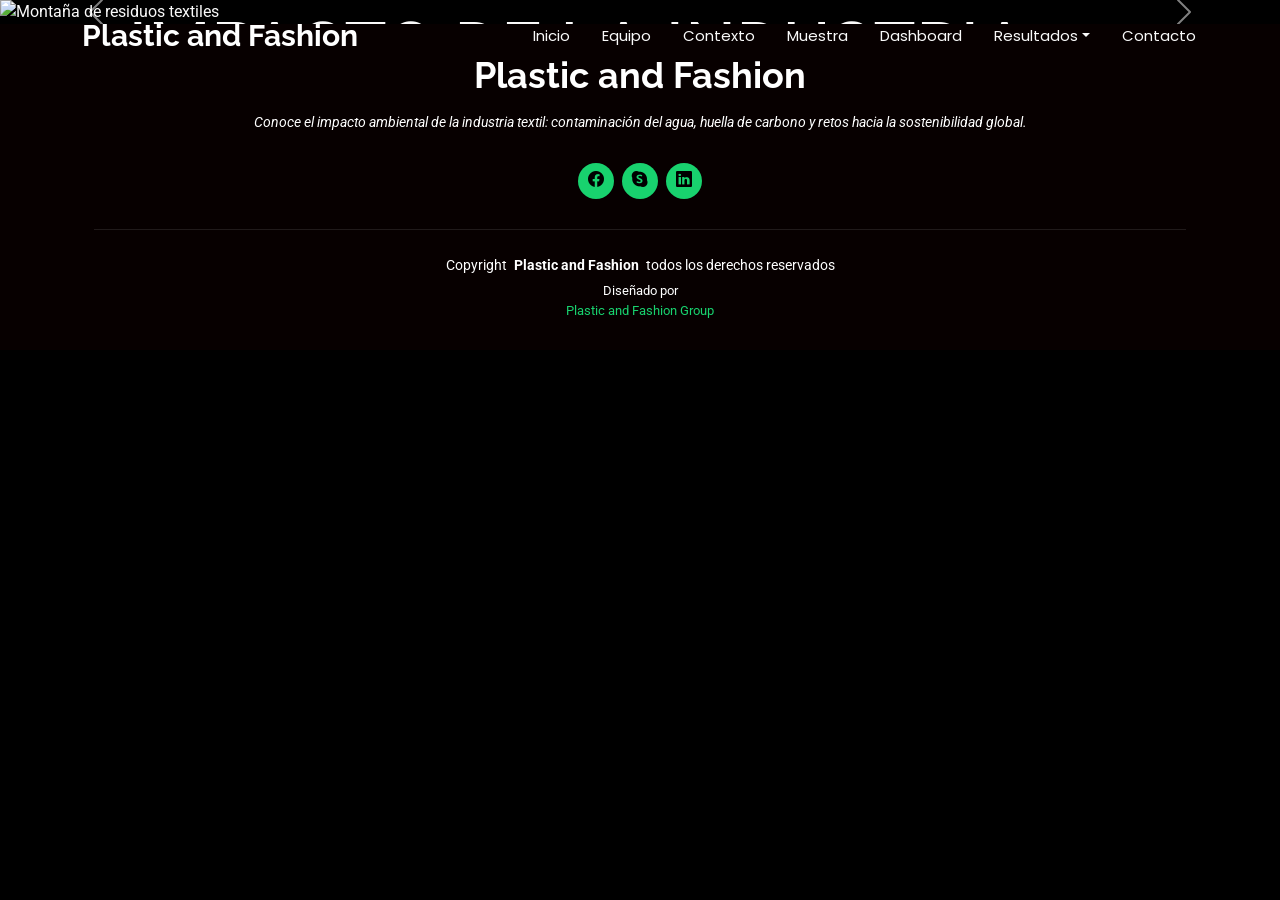
==== index.html @ 72067ec5 "Plastic-and-fashion-project Plastic-and-fashion-project" ====
<!DOCTYPE html>
<html lang="Es">

<head>
  <meta charset="utf-8">
  <meta content="width=device-width, initial-scale=1.0" name="viewport">
  <title>Inicio - Plastic and Fashion</title>
  <meta name="description" content="Descubre cómo la moda contamina y qué estrategias sostenibles pueden transformar la industria textil hacia un futuro responsable.">
  <meta name="keywords" content="Plastico, fashion, ropa, sustentable, sostenible, medio ambiente, contaminacion, reciclaje">

  <!-- Favicons -->
  <link href="assets/img/favicon.png" rel="icon">
  <link href="assets/img/apple-touch-icon.png" rel="apple-touch-icon">

  <!-- Fonts -->
  <link href="https://fonts.googleapis.com" rel="preconnect">
  <link href="https://fonts.gstatic.com" rel="preconnect" crossorigin>
  <link href="https://fonts.googleapis.com/css2?family=Roboto:ital,wght@0,100;0,300;0,400;0,500;0,700;0,900;1,100;1,300;1,400;1,500;1,700;1,900&family=Poppins:ital,wght@0,100;0,200;0,300;0,400;0,500;0,600;0,700;0,800;0,900;1,100;1,200;1,300;1,400;1,500;1,600;1,700;1,800;1,900&family=Raleway:ital,wght@0,100;0,200;0,300;0,400;0,500;0,600;0,700;0,800;0,900;1,100;1,200;1,300;1,400;1,500;1,600;1,700;1,800;1,900&display=swap" rel="stylesheet">
  <!-- Vendor CSS Files -->
  <link rel="stylesheet" href="	https://cdn.jsdelivr.net/npm/bootstrap@5.3.8/dist/css/bootstrap.min.css">
  <link href="assets/vendor/bootstrap/css/bootstrap.min.css" rel="stylesheet">
  <link href="assets/vendor/bootstrap-icons/bootstrap-icons.css" rel="stylesheet">
  <link href="assets/vendor/aos/aos.css" rel="stylesheet">
  <link href="assets/vendor/swiper/swiper-bundle.min.css" rel="stylesheet">
  <link href="assets/vendor/glightbox/css/glightbox.min.css" rel="stylesheet">

  <!-- Main CSS File -->
  <link href="assets/css/main.css" rel="stylesheet">

</head>

<body class="index-page">
<style>
img{
    transition: transform 0.4s ease, box-shadow 0.4s ease;
}
img:hover {
      transform: scale(1.1); /* agranda un poco */
      box-shadow: 0 10px 20px rgba(0, 195, 94, 0.4);
    }
.hero h1 {
  font-size: 78px;      /* fijo mientras haya espacio */
  line-height: 1.1;
  word-wrap: break-word; /* permite cortes de palabra si es necesario */
  max-width: 22ch;       /* controla el ancho de línea */
}

/* Cuando la pantalla ya no aguante 78px sin desbordarse */
.textobien p {
  font-size: 78px;        /* tamaño fijo */
  max-width: 50%;        /* nunca más ancho que el contenedor */
  word-wrap: break-word;  /* permite cortar palabras largas */
  white-space: normal;    /* permite saltar a la siguiente línea */
  line-height: 1.2;       /* evita que el texto se aplaste */
}


</style>
  <header id="header" class="header d-flex align-items-center fixed-top superpuesto">

    <div class="container-fluid container-xl position-relative d-flex align-items-center justify-content-between">
      <a href="index.html" class="logo d-flex align-items-center">
        <!-- Uncomment the line below if you also wish to use an image logo -->
        <!-- <img src="assets/img/logo.webp" alt=""> -->
        <h1 class="sitename">Plastic and Fashion</h1>
      </a>

      <nav id="navmenu" class="navmenu">
        <ul>
          <li><a href="index.html">Inicio</a></li>
          <li><a href="about.html">Equipo</a></li>
          <li><a href="resume.html">Contexto</a></li>
          <li><a href="Muestras.html">Muestra</a></li>
          <li><a href="portfolio.html">Dashboard</a></li>
          <li><div class="dropdown custom-dropdown"><a href="services.html" class="dropdown-toggle">Resultados</a>
            <ul class="dropdown-menu custom-dropdown-menu"  aria-labelledby="dropdownMenuButton">
              <li><a class="dropdown-item" href="service-details.html">Analisis de resultados</a></li>
              <li><a class="dropdown-item" href="service-details-2.html">Producciónes mas limpias</a></li>
            </ul> 
          </div></li>
          
          <li><a href="contact.html">Contacto</a></li>
        </ul>
        <i class="mobile-nav-toggle d-xl-none bi bi-list"></i>
      </nav>
    </div>
  </header>
<!-- <span style="color: green;">INICIO: Sección del carrusel de imágenes ubicado directamente debajo del header</span> -->
  <section class="mt-0 pt-0" style="padding-bottom: 0;"> <!-- <span style="color: green;">Contenedor principal del carrusel con la clase CSS que definimos arriba</span> -->
    <!-- Contenido debajo del carrusel -->
    <div class="container-fluid p-0"> <!-- <span style="color: green;">Contenedor fluido sin padding para que el carrusel ocupe todo el ancho</span> -->
      <!-- <span style="color: green;">Elemento principal del carrusel de Bootstrap con configuración automática</span> -->
      <div id="headerImageCarousel" class="carousel slide" data-bs-ride="carousel" data-bs-interval="5000">
        <!-- <span style="color: green;">data-bs-ride="carousel": Activa el carrusel automáticamente al cargar la página</span> -->
        <!-- <span style="color: green;">data-bs-interval="5000": Cambia de slide cada 5 segundos (5000 milisegundos)</span> -->
        
        <!-- <span style="color: green;">Indicadores del carrusel - puntos en la parte inferior que muestran el slide actual</span> -->
        <div class="carousel-indicators">
              
          <!-- <span style="color: green;">Botón indicador para el primer slide (activo por defecto)</span> -->
          <button type="button" data-bs-target="#headerImageCarousel" data-bs-slide-to="0" class="active" aria-current="true" aria-label="Residuos textiles"></button>
          <!-- <span style="color: green;">data-bs-target: ID del carrusel que controla este botón</span> -->
          <!-- <span style="color: green;">data-bs-slide-to="0": Indica que este botón lleva al slide número 0 (primero)</span> -->
          
          <!-- <span style="color: green;">Botón indicador para el segundo slide</span> -->
          <button type="button" data-bs-target="#headerImageCarousel" data-bs-slide-to="1" aria-label="Producción industrial"></button>
      
          <!-- <span style="color: green;">Botón indicador para el tercer slide</span> -->
          <button type="button" data-bs-target="#headerImageCarousel" data-bs-slide-to="2" aria-label="Reciclaje textil"></button>
          
          <!-- <span style="color: green;">Botón indicador para el cuarto slide</span> -->
          <button type="button" data-bs-target="#headerImageCarousel" data-bs-slide-to="3" aria-label="Manufactura textil"></button>
        </div>

        <!-- <span style="color: green;">Contenedor de todos los slides del carrusel</span> -->
        <div class="carousel-inner headerImageCarousel">
          <!--<span style="color: green;">SLIDE 1: Montaña de residuos textiles (activo por defecto)</span> -->
          <div class="carousel-item active position-relative"> <!-- <span style="color: green;">class="active": Este slide se muestra primero al cargar la página</span> -->
            <!-- <span style="color: green;">Imagen codificada en base64 para evitar dependencias de archivos externos</span> -->
            <img src="assets/img/Index/carrusel1.jpg" alt = "Montaña de residuos textiles"
                class="d-block w-100"
                alt="Montaña de residuos textiles">
                <div style="top: 25%; left: 10%;" class="position-absolute w-75" >
                <p class="display-2"><b>IMPACTO DE LA INDUSTRIA TEXTIL EN LA CONTAMINACIÓN</b></p> <!-- <span style="color: green;">Título principal de la leyenda con estilo verde definido en CSS</span> -->
              <p class="position-absolute w-75 fs-3">La moda <span class="typed" data-typed-items="Contamina, Rápida, Sostenible, Consciente"><span class="typed-cursor typed-cursor--blink"></span></span>
            <!-- <span style="color: green;">class="d-block w-100": Hace que la imagen sea un elemento de bloque con ancho completo</span> -->
            
            <!-- <span style="color: green;">Leyenda superpuesta sobre la imagen</span> -->
            <div class="carousel-caption d-none d-md-block"></div> <!-- <span style="color: green;">d-none d-md-block: Oculta la leyenda en móviles, visible en tablets y desktop</span> -->
            
        <span class="typed-cursor typed-cursor--blink"></span>
      </p>
            </div>
            </div>

          <!-- <span style="color: green;">SLIDE 2: Producción industrial textil</span> -->
          <div class="carousel-item"> <!-- <span style="color: green;">Sin class="active" porque no es el slide inicial</span> -->
            <img src="assets/img/Index/carrusel2.jpg" alt="Máquinas de producción textil"
                class="d-block w-100"
                alt="Máquinas de producción textil">

                <h1 class="position-absolute w-50" style="top: 40%; left: 10%; font-size: 45px;">La moda <strong><u>RÁPIDA</u></strong></h1>
            <div class="carousel-caption d-none d-md-block"></div>
            </div>


          <!-- <span style="color: green;">SLIDE 3: Concepto de reciclaje y economía circular</span> -->
          <div class="carousel-item">
            <img src="assets/img/Index/carrusel3.jpg" alt="Símbolo de reciclaje con ropa"
                class="d-block w-100"
                alt="Símbolo de reciclaje con ropa">
                <h1 class="position-absolute w-50" style="top: 40%; left: 10%; font-size: 45px;">La moda <strong><u>CONTAMINA</u></strong></h1>
            <div class="carousel-caption d-none d-md-block"></div>
              
            </div>


          <!-- <span style="color: green;">SLIDE 4: Fábrica textil en funcionamiento</span> -->
          <div class="carousel-item">
            <img src="assets/img/Index/carrusel4.jpg" 
                class="d-block w-100"
                alt="Fábrica textil en funcionamiento">
                <h1 class="position-absolute w-50" style="top: 40%; left: 10%; font-size: 45px;">La moda <strong><u>SOSTENIBLE</u></strong></h1>
            <div class="carousel-caption d-none d-md-block"></div>
          </div>


        <!-- <span style="color: green;">Controles de navegación del carrusel - flechas izquierda y derecha</span> -->
        <button class="carousel-control-prev" type="button" data-bs-target="#headerImageCarousel" data-bs-slide="prev">
          <!-- <span style="color: green;">data-bs-slide="prev": Comando para ir al slide anterior</span> -->
          <span class="carousel-control-prev-icon" aria-hidden="true"></span> <!-- <span style="color: green;">Icono de flecha izquierda</span> -->
          <span class="visually-hidden">Anterior</span> <!-- <span style="color: green;">Texto para lectores de pantalla (accesibilidad)</span> -->
        </button>
        
        <button class="carousel-control-next" type="button" data-bs-target="#headerImageCarousel" data-bs-slide="next">
          <!-- <span style="color: green;">data-bs-slide="next": Comando para ir al slide siguiente</span> -->
          <span class="carousel-control-next-icon" aria-hidden="true"></span> <!-- <span style="color: green;">Icono de flecha derecha</span> -->
          <span class="visually-hidden">Siguiente</span> <!-- <span style="color: green;">Texto para lectores de pantalla (accesibilidad)</span> -->
        </button>
      </div>
      
    </div>
  </section>
  <!-- <span style="color: green;">FIN: Sección del carrusel de imágenes del header</span> -->

</main>


  <footer id="footer" class="footer dark-background">
    <div class="container">
      <h3 class="sitename">Plastic and Fashion</h3>
      <p>Conoce el impacto ambiental de la industria textil: contaminación del agua, huella de carbono y retos hacia la sostenibilidad global.</p>
      <div class="social-links d-flex justify-content-center">
        <a href="https://www.facebook.com/share/g/1CQcZm95CR/" class="pt-2"><i class="bi bi-facebook mt-4"></i></a>
        <a href="https://join.skype.com/invite/your-skype-link" class="pt-2"><i class="bi bi-skype mt-4"></i></a>
        <a href="https://www.linkedin.com/company/talentotechoriente/" class="pt-2"><i class="bi bi-linkedin mt-4"></i></a>
      </div>
      <div class="container">
        <div class="copyright">
          <span>Copyright</span> <strong class="px-1 sitename">Plastic and Fashion</strong> <span>todos los derechos reservados</span>
        </div>
        <div class="credits">
          <!-- All the links in the footer should remain intact. -->
          <!-- You can delete the links only if you've purchased the pro version. -->
          <!-- Licensing information: https://bootstrapmade.com/license/ -->
          <!-- Purchase the pro version with working PHP/AJAX contact form: [buy-url] -->
          Diseñado por <a href="about.html">Plastic and Fashion Group</a>
        </div>
      </div>
    </div>
  </footer>

  <!-- Scroll Top -->
  <a href="#" id="scroll-top" class="scroll-top d-flex align-items-center justify-content-center"><i class="bi bi-arrow-up-short"></i></a>

  <!-- Preloader -->
  <div id="preloader"></div>

  <!-- Vendor JS Files -->
  <script src="assets/vendor/bootstrap/js/bootstrap.bundle.min.js"></script>
  <script src="assets/vendor/php-email-form/validate.js"></script>
  <script src="assets/vendor/aos/aos.js"></script>
  <script src="assets/vendor/typed.js/typed.umd.js"></script>
  <script src="assets/vendor/purecounter/purecounter_vanilla.js"></script>
  <script src="assets/vendor/waypoints/noframework.waypoints.js"></script>
  <script src="assets/vendor/swiper/swiper-bundle.min.js"></script>
  <script src="assets/vendor/glightbox/js/glightbox.min.js"></script>
  <script src="assets/vendor/imagesloaded/imagesloaded.pkgd.min.js"></script>
  <script src="assets/vendor/isotope-layout/isotope.pkgd.min.js"></script>
  <script src="	https://cdn.jsdelivr.net/npm/bootstrap@5.3.8/dist/js/bootstrap.bundle.min.js"></script>

  <!-- Main JS File -->
  <script src="assets/js/main.js"></script>

</body>

</html>
---- assets/css/main.css ----
/**
* Template Name: Personal
* Template URL: https://bootstrapmade.com/personal-free-resume-bootstrap-template/
* Updated: Mar 05 2025 with Bootstrap v5.3.3
* Author: BootstrapMade.com
* License: https://bootstrapmade.com/license/
*/

/*--------------------------------------------------------------
# Font & Color Variables
# Help: https://bootstrapmade.com/color-system/
--------------------------------------------------------------*/
/* Fonts */
:root {
  --default-font: "Roboto",  system-ui, -apple-system, "Segoe UI", Roboto, "Helvetica Neue", Arial, "Noto Sans", "Liberation Sans", sans-serif, "Apple Color Emoji", "Segoe UI Emoji", "Segoe UI Symbol", "Noto Color Emoji";
  --heading-font: "Raleway",  sans-serif;
  --nav-font: "Poppins",  sans-serif;
}

/* Global Colors - The following color variables are used throughout the website. Updating them here will change the color scheme of the entire website */
:root { 
  --background-color: #000000; /* Background color for the entire website, including individual sections */
  --default-color: #fafafa; /* Default color used for the majority of the text content across the entire website */
  --heading-color: #ffffff; /* Color for headings, subheadings and title throughout the website */
  --accent-color: #18d26e; /* Accent color that represents your brand on the website. It's used for buttons, links, and other elements that need to stand out */
  --surface-color: #1a1a1a; /* The surface color is used as a background of boxed elements within sections, such as cards, icon boxes, or other elements that require a visual separation from the global background. */
  --contrast-color: #000000; /* Contrast color for text, ensuring readability against backgrounds of accent, heading, or default colors. */
}

/* Nav Menu Colors - The following color variables are used specifically for the navigation menu. They are separate from the global colors to allow for more customization options */
:root {
  --nav-color: #fafafa;  /* The default color of the main navmenu links */
  --nav-hover-color: #ffffff; /* Applied to main navmenu links when they are hovered over or active */
  --nav-mobile-background-color: #18d26e; /* Used as the background color for mobile navigation menu */
  --nav-dropdown-background-color: #f8f7f7; /* Used as the background color for dropdown items that appear when hovering over primary navigation items */
  --nav-dropdown-color: #fafafa; /* Used for navigation links of the dropdown items in the navigation menu. */
  --nav-dropdown-hover-color: #18d26e; /* Similar to --nav-hover-color, this color is applied to dropdown navigation links when they are hovered over. */
}

/* Color Presets - These classes override global colors when applied to any section or element, providing reuse of the sam color scheme. */

.light-background {
  --background-color: #ffffff;
  --surface-color: #343434;
}

.dark-background {
  --background-color: rgba(8, 1, 1, 0.975);
  --default-color: #ffffff;
  --heading-color: #ffffff;
  --surface-color: #292929f9;
  --contrast-color: #000000;
}

/* Smooth scroll */
:root {
  scroll-behavior: smooth;
}

/*--------------------------------------------------------------
# General Styling & Shared Classes
--------------------------------------------------------------*/
body {
  color: var(--default-color);
  background-color: var(--background-color);
  font-family: var(--default-font);
}

a {
  color: var(--accent-color);
  text-decoration: none;
  transition: 0.3s;
}

a:hover {
  color: color-mix(in srgb, var(--accent-color), transparent 25%);
  text-decoration: none;
}

h1,
h2,
h3,
h4,
h5,
h6 {
  color: var(--heading-color);
  font-family: var(--heading-font);
}

/* PHP Email Form Messages
------------------------------*/
.php-email-form .error-message {
  display: none;
  background: #df1529;
  color: #ffffff;
  text-align: left;
  padding: 15px;
  margin-bottom: 24px;
  font-weight: 600;
}

.php-email-form .sent-message {
  display: none;
  color: #ffffff;
  background: #059652;
  text-align: center;
  padding: 15px;
  margin-bottom: 24px;
  font-weight: 600;
}

.php-email-form .loading {
  display: none;
  background: var(--surface-color);
  text-align: center;
  padding: 15px;
  margin-bottom: 24px;
}

.php-email-form .loading:before {
  content: "";
  display: inline-block;
  border-radius: 50%;
  width: 24px;
  height: 24px;
  margin: 0 10px -6px 0;
  border: 3px solid var(--accent-color);
  border-top-color: var(--surface-color);
  animation: php-email-form-loading 1s linear infinite;
}

@keyframes php-email-form-loading {
  0% {
    transform: rotate(0deg);
  }

  100% {
    transform: rotate(360deg);
  }
}

/*--------------------------------------------------------------
# Global Header
--------------------------------------------------------------*/

.custom-dropdown:hover .custom-dropdown-menu, a {
      display: block !important;
      margin-top: 0; /* evita salto raro */
    }

.custom-dropdown-menu ul{
  background-color: white;
}
.custom-dropdown-menu a{
  color: #000000;
  display: block;

}

.header {
  --background-color: rgba(0, 0, 0, 0);
  color: var(--default-color);
  background-color: var(--background-color);
  padding: 15px 0;
  transition: all 0.5s;
  z-index: 997;
  position: absolute;
}

.superpuesto {
  position: absolute;
  top: 0;
  left: 0;
  background: rgba(255, 255, 255, 0);
  width: 100%;
  padding: 10px;
  z-index: 9999;
}

.contenido {
  background: rgba(255, 255, 255, 0);
  padding: 20px;
}

.header:hover{
background-color: var(--nav-hover-color)  ;}

.header:hover a{
  color: black;
} 
.header:hover h1{
  color: black !important;
}
.header .logo {
  line-height: 1;
}

.header .logo img {
  max-height: 32px;
  margin-right: 8px;
}

.header .logo h1 {
  font-size: 30px;
  margin: 0;
  font-weight: 700;
  color: var(--heading-color);
}

.scrolled .header {
  box-shadow: 0px 0 18px rgba(0, 0, 0, 0.1);
}

/* Global Header on Scroll
------------------------------*/
.scrolled .header {
  --background-color: rgba(0, 0, 0, 0.8);
}

/*--------------------------------------------------------------
# Navigation Menu
--------------------------------------------------------------*/
/* Desktop Navigation */
@media (min-width: 1200px) {
  .navmenu {
    padding: 0;
  }

  .navmenu ul {
    margin: 0;
    padding: 0;
    display: flex;
    list-style: none;
    align-items: center;
  }

  .navmenu li {
    position: relative;
  }

  .navmenu>ul>li {
    white-space: nowrap;
    padding: 15px 14px;
  }

  .navmenu>ul>li:last-child {
    padding-right: 0;
  }

  .navmenu a,
  .navmenu a:focus {
    color: var(--nav-color);
    font-size: 15px;
    padding: 0 2px;
    font-family: var(--nav-font);
    font-weight: 400;
    display: flex;
    align-items: center;
    justify-content: space-between;
    white-space: nowrap;
    transition: 0.3s;
    position: relative;
  }

  .navmenu a i,
  .navmenu a:focus i {
    font-size: 12px;
    line-height: 0;
    margin-left: 5px;
    transition: 0.3s;
  }

  .navmenu>ul>li>a:before {
    content: "";
    position: absolute;
    height: 2px;
    bottom: -6px;
    left: 0;
    background-color: var(--nav-hover-color);
    visibility: hidden;
    width: 0px;
    transition: all 0.3s ease-in-out 0s;
  }

  .navmenu a:hover:before,
  .navmenu li:hover>a:before,
  .navmenu .active:before {
    visibility: visible;
    width: 25px;
  }


  .navmenu .dropdown ul {
    margin: 0;
    padding: 10px 0;
    
    display: block;
    position: absolute;
    visibility: hidden;
    left: 14px;
    top: 130%;
    opacity: 0;
    transition: 0.3s;
    border-radius: 4px;
    z-index: 99;
    box-shadow: 0px 0px 30px rgba(0, 0, 0, 0.1);
  }

  .navmenu .dropdown ul li {
  }

  .navmenu .dropdown ul a {
    padding: 10px 20px;
    text-transform: none;

  }

  .navmenu .dropdown ul a i {
  }



  .navmenu .dropdown:hover>ul {
    opacity: 1;
    top: 100%;
    visibility: visible;
  }

  .navmenu .dropdown .dropdown ul {
    top: 0;
    left: -90%;
    visibility: hidden;
  }

  .navmenu .dropdown .dropdown:hover>ul {
    opacity: 1;
    top: 0;
    left: -100%;
    visibility: visible;
  }
}

/* Mobile Navigation */
@media (max-width: 1199px) {
  .mobile-nav-toggle {
    color: var(--nav-color);
    font-size: 28px;
    line-height: 0;
    margin-right: 10px;
    cursor: pointer;
    transition: color 0.3s;
  }

  .navmenu {
    padding: 0;
    z-index: 9997;
  }

  .navmenu ul {
    display: none;
    list-style: none;
    position: absolute;
    inset: 60px 20px 20px 20px;
    padding: 10px 0;
    margin: 0;
    border-radius: 6px;
    background-color: var(--nav-mobile-background-color);
    border: 1px solid color-mix(in srgb, var(--default-color), transparent 90%);
    box-shadow: none;
    overflow-y: auto;
    transition: 0.3s;
    z-index: 9998;
  }

  .navmenu a,
  .navmenu a:focus {
    color: var(--nav-dropdown-color);
    padding: 10px 20px;
    font-family: var(--nav-font);
    font-size: 17px;
    font-weight: 500;
    display: flex;
    align-items: center;
    justify-content: space-between;
    white-space: nowrap;
    transition: 0.3s;
  }

  .navmenu a i,
  .navmenu a:focus i {
    font-size: 12px;
    line-height: 0;
    margin-left: 5px;
    width: 30px;
    height: 30px;
    display: flex;
    align-items: center;
    justify-content: center;
    border-radius: 50%;
    transition: 0.3s;
    background-color: color-mix(in srgb, var(--accent-color), transparent 90%);
  }

  .navmenu a i:hover,
  .navmenu a:focus i:hover {
    background-color: var(--accent-color);
    color: var(--contrast-color);
  }


  .navmenu .active i,
  .navmenu .active:focus i {
    background-color: var(--accent-color);
    color: var(--contrast-color);
    transform: rotate(180deg);
  }

  .navmenu .dropdown ul {
    position: static;
    display: none;
    z-index: 99;
    padding: 10px 0;
    margin: 10px 20px;
    background-color: var(--nav-dropdown-background-color);
    transition: all 0.5s ease-in-out;
  }

  .navmenu .dropdown ul ul {
    background-color: rgba(33, 37, 41, 0.1);
  }

  .navmenu .dropdown>.dropdown-active {
    display: block;
    background-color: rgba(33, 37, 41, 0.03);
  }

  .mobile-nav-active {
    overflow: hidden;
  }

  .mobile-nav-active .mobile-nav-toggle {
    color: #fff;
    position: absolute;
    font-size: 32px;
    top: 15px;
    right: 15px;
    margin-right: 0;
    z-index: 9999;
  }

  .mobile-nav-active .navmenu {
    position: fixed;
    overflow: hidden;
    inset: 0;
    background: rgba(33, 37, 41, 0.8);
    transition: 0.3s;
  }

  .mobile-nav-active .navmenu>ul {
    display: block;
  }
}

/*--------------------------------------------------------------
# Global Footer
--------------------------------------------------------------*/
.footer {
  color: var(--default-color);
  background-color: var(--background-color);
  font-size: 14px;
  text-align: center;
  padding: 30px 0;
  position: relative;
}

.footer h3 {
  font-size: 36px;
  font-weight: 700;
  position: relative;
  padding: 0;
  margin: 0 0 15px 0;
}

.footer p {
  font-size: 15;
  font-style: italic;
  padding: 0;
  margin: 0 0 30px 0;
}

.footer .social-links {
  margin: 0 0 30px 0;
}

.footer .social-links a {
  font-size: 16px;
  display: flex;
  align-items: center;
  justify-content: center;
  background: var(--accent-color);
  color: var(--contrast-color);
  line-height: 1;
  margin: 0 4px;
  border-radius: 50%;
  text-align: center;
  width: 36px;
  height: 36px;
  transition: 0.3s;
}

.footer .social-links a:hover {
  background: color-mix(in srgb, var(--accent-color), transparent 20%);
  text-decoration: none;
}

.footer .copyright {
  padding-top: 25px;
  border-top: 1px solid color-mix(in srgb, var(--default-color), transparent 90%);
}

.footer .credits {
  font-size: 13px;
  padding-top: 5px;
}

/*--------------------------------------------------------------
# Preloader
--------------------------------------------------------------*/
#preloader {
  position: fixed;
  inset: 0;
  z-index: 999999;
  overflow: hidden;
  background: var(--background-color);
  transition: all 0.6s ease-out;
}

#preloader:before {
  content: "";
  position: fixed;
  top: calc(50% - 30px);
  left: calc(50% - 30px);
  border: 6px solid #ffffff;
  border-color: var(--accent-color) transparent var(--accent-color) transparent;
  border-radius: 50%;
  width: 60px;
  height: 60px;
  animation: animate-preloader 1.5s linear infinite;
}

@keyframes animate-preloader {
  0% {
    transform: rotate(0deg);
  }

  100% {
    transform: rotate(360deg);
  }
}

/*--------------------------------------------------------------
# Scroll Top Button
--------------------------------------------------------------*/
.scroll-top {
  position: fixed;
  visibility: hidden;
  opacity: 0;
  right: 15px;
  bottom: -15px;
  z-index: 99999;
  background-color: var(--accent-color);
  width: 44px;
  height: 44px;
  border-radius: 50px;
  transition: all 0.4s;
}

.scroll-top i {
  font-size: 24px;
  color: var(--contrast-color);
  line-height: 0;
}

.scroll-top:hover {
  background-color: color-mix(in srgb, var(--accent-color), transparent 20%);
  color: var(--contrast-color);
}

.scroll-top.active {
  visibility: visible;
  opacity: 1;
  bottom: 15px;
}

/*--------------------------------------------------------------
# Disable aos animation delay on mobile devices
--------------------------------------------------------------*/
@media screen and (max-width: 768px) {
  [data-aos-delay] {
    transition-delay: 0 !important;
  }
}

/*--------------------------------------------------------------
# Global Page Titles & Breadcrumbs
--------------------------------------------------------------*/
.page-title {
  color: var(--default-color);
  background-color: var(--background-color);
  position: relative;
}

.page-title .heading {
  padding: 160px 0 80px 0;
  border-top: 1px solid color-mix(in srgb, var(--default-color), transparent 90%);
}

.page-title .heading h1 {
  font-size: 38px;
  font-weight: 700;
}

.page-title nav {
  background-color: color-mix(in srgb, var(--default-color), transparent 90%);
  padding: 20px 0;
}

.page-title nav ol {
  display: flex;
  flex-wrap: wrap;
  list-style: none;
  margin: 0;
  font-size: 16px;
  font-weight: 600;
}

.page-title nav ol li+li {
  padding-left: 10px;
}

.page-title nav ol li+li::before {
  content: "/";
  display: inline-block;
  padding-right: 10px;
  color: color-mix(in srgb, var(--default-color), transparent 70%);
}

/*--------------------------------------------------------------
# Global Sections
--------------------------------------------------------------*/
section,
.section {
  color: var(--default-color);
  background-color: var(--background-color);
  padding: 60px 0;
  scroll-margin-top: 100px;
  overflow: clip;

}

@media (max-width: 1199px) {

  section,
  .section {
    scroll-margin-top: 66px;
  }
}

/*--------------------------------------------------------------
# Global Section Titles
--------------------------------------------------------------*/
.section-title {
  padding-bottom: 60px;
  position: relative;
}

.section-title h2 {
  font-size: 14px;
  font-weight: 500;
  padding: 0;
  line-height: 1px;
  margin: 0;
  letter-spacing: 1.5px;
  text-transform: uppercase;
  color: color-mix(in srgb, var(--default-color), transparent 50%);
  position: relative;
}

.section-title h2::after {
  content: "";
  width: 120px;
  height: 1px;
  display: inline-block;
  background: var(--accent-color);
  margin: 4px 10px;
}

.section-title div {
  color: var(--heading-color);
  margin: 0;
  margin: 0;
  font-size: 28px;
  font-weight: 700;
  text-transform: uppercase;
  font-family: var(--heading-font);
}

/*--------------------------------------------------------------
# Hero Section
--------------------------------------------------------------*/
.hero {
  width: 100%;
  min-height: 100vh;
  position: relative;
  padding: 80px 0;
  display: flex;
  align-items: center;
  justify-content: center;
}

.hero img {
  position: absolute;
  inset: 0;
  display: block;
  width: 100%;
  height: 100%;
  object-fit: cover;
  z-index: 1;
}

.hero .container {
  position: relative;
  z-index: 3;
}

.hero h2 {
  margin: 0;
  font-size: 64px;
  font-weight: 700;
}

.hero p {
  margin: 5px 0 0 0;
  font-size: 26px;
}

.hero p span {
  letter-spacing: 1px;
  border-bottom: 2px solid var(--accent-color);
}

.hero .social-links {
  margin-top: 25px;
}

.hero .social-links a {
  background-color: color-mix(in srgb, var(--default-color), transparent 90%);
  color: var(--default-color);
  font-size: 14px;
  width: 40px;
  height: 40px;
  border-radius: 50px;
  display: inline-flex;
  align-items: center;
  justify-content: center;
  margin-right: 20px;
  transition: 0.3s;
}

.hero .social-links a:hover {
  background-color: var(--accent-color);
}

@media (max-width: 768px) {
  .hero h2 {
    font-size: 32px;
  }

  .hero p {
    font-size: 20px;
  }
}

/*--------------------------------------------------------------
# About Section
--------------------------------------------------------------*/
.about .content h2 {
  font-weight: 700;
  font-size: 24px;
}

.about .content ul {
  list-style: none;
  padding: 0;
}

.about .content ul li {
  margin-bottom: 20px;
  display: flex;
  align-items: center;
}

.about .content ul strong {
  margin-right: 10px;
}

.about .content ul i {
  font-size: 16px;
  margin-right: 5px;
  color: var(--accent-color);
  line-height: 0;
}

/*--------------------------------------------------------------
# Stats Section
--------------------------------------------------------------*/
.stats i {
  background-color: var(--surface-color);
  color: var(--accent-color);
  box-shadow: 0px 2px 25px rgba(0, 0, 0, 0.1);
  width: 54px;
  height: 54px;
  font-size: 24px;
  border-radius: 50px;
  border: 2px solid var(--background-color);
  display: inline-flex;
  align-items: center;
  justify-content: center;
  position: relative;
  z-index: 1;
}

.stats .stats-item {
  background-color: var(--surface-color);
  margin-top: -27px;
  padding: 30px 30px 25px 30px;
  width: 100%;
  position: relative;
  text-align: center;
  box-shadow: 0px 2px 35px rgba(0, 0, 0, 0.1);
  border-radius: 4px;
  z-index: 0;
}

.stats .stats-item span {
  font-size: 36px;
  display: block;
  font-weight: 700;
  color: color-mix(in srgb, var(--default-color), transparent 20%);
}

.stats .stats-item p {
  padding: 0;
  margin: 0;
  font-family: var(--heading-font);
  font-size: 16px;
}

/*--------------------------------------------------------------
# Skills Section
--------------------------------------------------------------*/
.skills .progress {
  height: 60px;
  display: block;
  background: none;
  border-radius: 0;
}

.skills .progress .skill {
  color: var(--heading-color);
  padding: 0;
  margin: 0 0 6px 0;
  text-transform: uppercase;
  display: block;
  font-weight: 600;
  font-family: var(--heading-font);
}

.skills .progress .skill .val {
  float: right;
  font-style: normal;
}

.skills .progress-bar-wrap {
  background: color-mix(in srgb, var(--default-color), transparent 90%);
  height: 10px;
}

.skills .progress-bar {
  width: 1px;
  height: 10px;
  transition: 0.9s;
  background-color: var(--accent-color);
}

/*--------------------------------------------------------------
# Interests Section
--------------------------------------------------------------*/
.interests .features-item {
  background-color: var(--surface-color);
  display: flex;
  align-items: center;
  padding: 20px;
  transition: 0.3s;
  border: 1px solid color-mix(in srgb, var(--default-color), transparent 90%);
  position: relative;
}

.interests .features-item i {
  font-size: 32px;
  padding-right: 10px;
  line-height: 0;
}

.interests .features-item h3 {
  font-weight: 700;
  margin: 0;
  padding: 0;
  line-height: 1;
  font-size: 16px;
}

.interests .features-item h3 a {
  color: var(--heading-color);
  transition: 0.3s;
}

.interests .features-item:hover {
  border-color: var(--accent-color);
}

.interests .features-item:hover h3 a {
  color: var(--accent-color);
}

/*--------------------------------------------------------------
# Testimonials Section
--------------------------------------------------------------*/
.testimonials .testimonials-carousel,
.testimonials .testimonials-slider {
  overflow: hidden;
}

.testimonials .testimonial-item {
  box-sizing: content-box;
  min-height: 320px;
}

.testimonials .testimonial-item .testimonial-img {
  width: 90px;
  border-radius: 50%;
  margin: -40px 0 0 40px;
  position: relative;
  z-index: 2;
  border: 6px solid var(--background-color);
}

.testimonials .testimonial-item h3 {
  font-size: 18px;
  font-weight: bold;
  margin: 10px 0 5px 45px;
}

.testimonials .testimonial-item h4 {
  font-size: 14px;
  color: color-mix(in srgb, var(--default-color), transparent 20%);
  margin: 0 0 0 45px;
}

.testimonials .testimonial-item .quote-icon-left,
.testimonials .testimonial-item .quote-icon-right {
  color: color-mix(in srgb, var(--accent-color), transparent 50%);
  font-size: 26px;
  line-height: 0;
}

.testimonials .testimonial-item .quote-icon-left {
  display: inline-block;
  left: -5px;
  position: relative;
}

.testimonials .testimonial-item .quote-icon-right {
  display: inline-block;
  right: -5px;
  position: relative;
  top: 10px;
  transform: scale(-1, -1);
}

.testimonials .testimonial-item p {
  font-style: italic;
  margin: 0 15px 0 15px;
  padding: 20px 20px 60px 20px;
  background: var(--surface-color);
  border-radius: 6px;
  position: relative;
  z-index: 1;
}

.testimonials .swiper-wrapper {
  height: auto;
}

.testimonials .swiper-pagination {
  margin-top: 20px;
  position: relative;
}

.testimonials .swiper-pagination .swiper-pagination-bullet {
  width: 12px;
  height: 12px;
  background-color: var(--background-color);
  opacity: 1;
  border: 1px solid var(--accent-color);
}

.testimonials .swiper-pagination .swiper-pagination-bullet-active {
  background-color: var(--accent-color);
}

/*--------------------------------------------------------------
# Resume Section
--------------------------------------------------------------*/
.resume .resume-title {
  color: var(--heading-color);
  font-size: 26px;
  font-weight: 700;
  margin-top: 20px;
  margin-bottom: 20px;
}

.resume .resume-item {
  padding: 0 0 20px 20px;
  margin-top: -2px;
  border-left: 2px solid var(--accent-color);
  position: relative;
}

.resume .resume-item h4 {
  line-height: 18px;
  font-size: 18px;
  font-weight: 600;
  text-transform: uppercase;
  color: color-mix(in srgb, var(--default-color), transparent 20%);
  margin-bottom: 10px;
}

.resume .resume-item h5 {
  font-size: 16px;
  padding: 5px 15px;
  font-weight: 600;
  margin-bottom: 10px;
}

.resume .resume-item ul {
  padding-left: 20px;
}

.resume .resume-item ul li {
  padding-bottom: 10px;
}

.resume .resume-item:last-child {
  padding-bottom: 0;
}

.resume .resume-item::before {
  content: "";
  height: 16px;
  border-radius: 50px;
  left: -9px;
  top: 0;
  background: var(--background-color);
  border: 2px solid var(--accent-color);
}

/*--------------------------------------------------------------
# Services Section
--------------------------------------------------------------*/
.services .service-item {
  background-color: var(--surface-color);
  text-align: center;
  padding: 80px 20px;
  transition: all ease-in-out 0.3s;
  height: 100%;
}

.services .service-item .icon {
  margin: 0 auto;
  width: 64px;
  height: 64px;
  background: var(--accent-color);
  border-radius: 4px;
  display: flex;
  align-items: center;
  justify-content: center;
  margin-bottom: 20px;
  transition: 0.3s;
  transform-style: preserve-3d;
}

.services .service-item .icon i {
  color: var(--contrast-color);
  font-size: 28px;
  transition: ease-in-out 0.3s;
}

.services .service-item .icon::before {
  position: absolute;
  content: "";
  left: -8px;
  top: -8px;
  height: 100%;
  width: 100%;
  background: color-mix(in srgb, var(--accent-color), transparent 80%);
  border-radius: 5px;
  transition: all 0.3s ease-out 0s;
  transform: translateZ(-1px);
}

.services .service-item h3 {
  font-weight: 700;
  margin: 10px 0 15px 0;
  font-size: 22px;
}

.services .service-item p {
  line-height: 24px;
  font-size: 14px;
  margin-bottom: 0;
}

.services .service-item:hover {
  background: var(--accent-color);
  border-color: var(--accent-color);
}

.services .service-item:hover .icon {
  background: var(--surface-color);
}

.services .service-item:hover .icon i {
  color: var(--accent-color);
}

.services .service-item:hover .icon::before {
  background: color-mix(in srgb, var(--background-color), transparent 70%);
}

.services .service-item:hover h3,
.services .service-item:hover p {
  color: var(--contrast-color);
}

/*--------------------------------------------------------------
# Service Details Section
--------------------------------------------------------------*/
.service-details .services-list {
  background-color: var(--surface-color);
  padding: 10px 30px;
  border: 1px solid color-mix(in srgb, var(--default-color), transparent 90%);
  margin-bottom: 20px;
}

.service-details .services-list a {
  display: block;
  line-height: 1;
  padding: 8px 0 8px 15px;
  border-left: 3px solid color-mix(in srgb, var(--default-color), transparent 70%);
  margin: 20px 0;
  color: color-mix(in srgb, var(--default-color), transparent 20%);
  transition: 0.3s;
}

.service-details .services-list a.active {
  color: var(--heading-color);
  font-weight: 700;
  border-color: var(--accent-color);
}

.service-details .services-list a:hover {
  border-color: var(--accent-color);
}

.service-details .services-img {
  margin-bottom: 20px;
}

.service-details h3 {
  font-size: 26px;
  font-weight: 700;
}

.service-details h4 {
  font-size: 20px;
  font-weight: 700;
}

.service-details p {
  font-size: 15px;
}

.service-details ul {
  list-style: none;
  padding: 0;
  font-size: 15px;
}

.service-details ul li {
  padding: 5px 0;
  display: flex;
  align-items: center;
}

.service-details ul i {
  font-size: 20px;
  margin-right: 8px;
  color: var(--accent-color);
}

/*--------------------------------------------------------------
# Portfolio Section
--------------------------------------------------------------*/
.portfolio .portfolio-filters {
  padding: 0;
  margin: 0 auto 20px auto;
  list-style: none;
  text-align: center;
}

.portfolio .portfolio-filters li {
  cursor: pointer;
  display: inline-block;
  padding: 0;
  font-size: 18px;
  font-weight: 500;
  margin: 0 10px;
  line-height: 1;
  margin-bottom: 5px;
  transition: all 0.3s ease-in-out;
}

.portfolio .portfolio-filters li:hover,
.portfolio .portfolio-filters li.filter-active {
  color: var(--accent-color);
}

.portfolio .portfolio-filters li:first-child {
  margin-left: 0;
}

.portfolio .portfolio-filters li:last-child {
  margin-right: 0;
}

@media (max-width: 575px) {
  .portfolio .portfolio-filters li {
    font-size: 14px;
    margin: 0 5px;
  }
}

.portfolio .portfolio-content {
  position: relative;
  overflow: hidden;
}

.portfolio .portfolio-content img {
  transition: 0.3s;
}

.portfolio .portfolio-content .portfolio-info {
  opacity: 0;
  position: absolute;
  inset: 0;
  z-index: 3;
  transition: all ease-in-out 0.3s;
  background: rgba(0, 0, 0, 0.6);
  padding: 15px;
}

.portfolio .portfolio-content .portfolio-info h4 {
  font-size: 14px;
  padding: 5px 10px;
  font-weight: 400;
  color: #ffffff;
  display: inline-block;
  background-color: var(--accent-color);
}

.portfolio .portfolio-content .portfolio-info p {
  position: absolute;
  bottom: 10px;
  text-align: center;
  display: inline-block;
  left: 0;
  right: 0;
  font-size: 16px;
  font-weight: 600;
  color: rgba(255, 255, 255, 0.8);
}

.portfolio .portfolio-content .portfolio-info .preview-link,
.portfolio .portfolio-content .portfolio-info .details-link {
  position: absolute;
  left: calc(50% - 40px);
  font-size: 26px;
  top: calc(50% - 14px);
  color: #fff;
  transition: 0.3s;
  line-height: 1.2;
}

.portfolio .portfolio-content .portfolio-info .preview-link:hover,
.portfolio .portfolio-content .portfolio-info .details-link:hover {
  color: var(--accent-color);
}

.portfolio .portfolio-content .portfolio-info .details-link {
  left: 50%;
  font-size: 34px;
  line-height: 0;
}

.portfolio .portfolio-content:hover .portfolio-info {
  opacity: 1;
}

.portfolio .portfolio-content:hover img {
  transform: scale(1.1);
}

/*--------------------------------------------------------------
# Portfolio Details Section
--------------------------------------------------------------*/
.portfolio-details .portfolio-details-slider img {
  width: 100%;
}

.portfolio-details .portfolio-details-slider .swiper-pagination {
  margin-top: 20px;
  position: relative;
}

.portfolio-details .portfolio-details-slider .swiper-pagination .swiper-pagination-bullet {
  width: 12px;
  height: 12px;
  background-color: color-mix(in srgb, var(--default-color), transparent 85%);
  opacity: 1;
}

.portfolio-details .portfolio-details-slider .swiper-pagination .swiper-pagination-bullet-active {
  background-color: var(--accent-color);
}

.portfolio-details .portfolio-info {
  background-color: var(--surface-color);
  padding: 30px;
  box-shadow: 0px 0 30px rgba(0, 0, 0, 0.1);
}

.portfolio-details .portfolio-info h3 {
  font-size: 22px;
  font-weight: 700;
  margin-bottom: 20px;
  padding-bottom: 20px;
  border-bottom: 1px solid color-mix(in srgb, var(--default-color), transparent 85%);
}

.portfolio-details .portfolio-info ul {
  list-style: none;
  padding: 0;
  font-size: 15px;
}

.portfolio-details .portfolio-info ul li+li {
  margin-top: 10px;
}

.portfolio-details .portfolio-description {
  padding-top: 30px;
}

.portfolio-details .portfolio-description h2 {
  font-size: 26px;
  font-weight: 700;
  margin-bottom: 20px;
}

.portfolio-details .portfolio-description p {
  padding: 0;
  color: color-mix(in srgb, var(--default-color), transparent 30%);
}

/*--------------------------------------------------------------
# Starter Section Section
--------------------------------------------------------------*/
.starter-section {
  /* Add your styles here */
}

/*--------------------------------------------------------------
# Contact Section
--------------------------------------------------------------*/
.contact .info-item {
  box-shadow: 0px 0px 20px rgba(0, 0, 0, 0.1);
  padding: 20px 30px;
}

.contact .info-item .icon {
  color: var(--contrast-color);
  background-color: var(--accent-color);
  width: 56px;
  height: 56px;
  font-size: 24px;
  display: flex;
  justify-content: center;
  align-items: center;
  transition: all 0.3s ease-in-out;
  border-radius: 50%;
  margin-right: 15px;
}

.contact .info-item h3 {
  font-size: 18px;
  font-weight: 700;
  margin: 0 0 2px 0;
}

.contact .info-item p {
  padding: 0;
  margin-bottom: 0;
  font-size: 14px;
}

.contact .info-item .social-links a {
  font-size: 24px;
  display: inline-block;
  line-height: 1;
  margin: 4px 6px 0 0;
  transition: 0.3s;
  color: color-mix(in srgb, var(--default-color), transparent 50%);
}

.contact .info-item .social-links a:hover {
  color: var(--accent-color);
}

.contact .php-email-form {
  box-shadow: 0px 0px 20px rgba(0, 0, 0, 0.1);
  padding: 30px;
  margin-top: 30px;
}

@media (max-width: 575px) {
  .contact .php-email-form {
    padding: 20px;
  }
}

.contact .php-email-form input[type=text],
.contact .php-email-form input[type=email],
.contact .php-email-form textarea {
  color: var(--default-color);
  background-color: color-mix(in srgb, var(--background-color), transparent 50%);
  border-color: color-mix(in srgb, var(--default-color), transparent 80%);
  font-size: 14px;
  padding: 10px 15px;
  box-shadow: none;
  border-radius: 0;
}

.contact .php-email-form input[type=text]:focus,
.contact .php-email-form input[type=email]:focus,
.contact .php-email-form textarea:focus {
  border-color: var(--accent-color);
}

.contact .php-email-form input[type=text]::placeholder,
.contact .php-email-form input[type=email]::placeholder,
.contact .php-email-form textarea::placeholder {
  color: color-mix(in srgb, var(--default-color), transparent 70%);
}

.contact .php-email-form button[type=submit] {
  color: var(--contrast-color);
  background: var(--accent-color);
  border: 0;
  padding: 10px 30px;
  transition: 0.4s;
  border-radius: 50px;
}

.contact .php-email-form button[type=submit]:hover {
  background: color-mix(in srgb, var(--accent-color), transparent 20%);
}

#imgcontexto {
  width: 100%;
  height: 250px; /* Puedes ajustar este valor según la altura que necesites */
  object-fit: cover; /* Esta es la propiedad clave */
  border-radius: 8px;
  box-shadow: 0 4px 8px rgba(0, 0, 0, 0.1);
  transition: transform 0.3s ease, box-shadow 0.3s ease;
}

    /* <span style="color: green;">Definimos la clase principal del carrusel del header con padding superior para separarlo del menú</span> */
    .header-carousel {
      padding-top: 80px; /* <span style="color: green;">Espacio superior para que no se superponga con el menú fijo</span> */
      background: linear-gradient(135deg, #000000 0%, #000000 100%); /* <span style="color: green;">Fondo degradado oscuro que combina con el tema</span> */
      position: relative; /* <span style="color: green;">Posicionamiento relativo para que los elementos internos se posicionen correctamente</span> */
    }
    
    /* <span style="color: green;">NUEVO: Estilos esenciales para el funcionamiento del carrusel</span> */
    .header-carousel .carousel {
      position: relative; /* <span style="color: green;">Posicionamiento relativo para el contenedor del carrusel</span> */
    }
    
    /* <span style="color: green;">NUEVO: Contenedor de slides con overflow oculto</span> */
    .header-carousel .carousel-inner {
      position: relative; /* <span style="color: green;">Posicionamiento relativo</span> */
      width: 100%; /* <span style="color: green;">Ancho completo</span> */
      overflow: hidden; /* <span style="color: green;">Ocultar slides que no están activos</span> */
    }
    
    /* <span style="color: green;">NUEVO: Configuración básica de los slides</span> */
    .header-carousel .carousel-item {
      position: relative; /* <span style="color: green;">Posicionamiento relativo por defecto</span> */
      display: none; /* <span style="color: green;">Ocultar todos los slides por defecto</span> */
      float: left; /* <span style="color: green;">Alineación a la izquierda</span> */
      width: 100%; /* <span style="color: green;">Ancho completo</span> */
      margin-right: -100%; /* <span style="color: green;">Margen negativo para superposición</span> */
      backface-visibility: hidden; /* <span style="color: green;">Optimización para animaciones</span> */
      transition: transform 0.6s ease-in-out; /* <span style="color: green;">Transición suave de 0.6 segundos</span> */
    }
    
    /* <span style="color: green;">NUEVO: Slide activo visible</span> */
    .header-carousel .carousel-item.active {
      display: block; /* <span style="color: green;">Mostrar el slide activo</span> */
    }
    
    /* <span style="color: green;">NUEVO: Animación para slide siguiente</span> */
    .header-carousel .carousel-item-next {
      position: absolute; /* <span style="color: green;">Posición absoluta para animación</span> */
      top: 0; /* <span style="color: green;">Posición superior</span> */
      left: 0; /* <span style="color: green;">Posición izquierda</span> */
      display: block; /* <span style="color: green;">Mostrar durante transición</span> */
      width: 100%; /* <span style="color: green;">Ancho completo</span> */
      transform: translateX(100%); /* <span style="color: green;">Iniciar fuera de la vista (derecha)</span> */
    }
    
    /* <span style="color: green;">NUEVO: Animación para slide anterior</span> */
    .header-carousel .carousel-item-prev {
      position: absolute; /* <span style="color: green;">Posición absoluta para animación</span> */
      top: 0; /* <span style="color: green;">Posición superior</span> */
      left: 0; /* <span style="color: green;">Posición izquierda</span> */
      display: block; /* <span style="color: green;">Mostrar durante transición</span> */
      width: 100%; /* <span style="color: green;">Ancho completo</span> */
      transform: translateX(-100%); /* <span style="color: green;">Iniciar fuera de la vista (izquierda)</span> */
    }
    
    /* <span style="color: green;">NUEVO: Estado final de animación hacia la izquierda</span> */
    .header-carousel .carousel-item-next.carousel-item-start,
    .header-carousel .carousel-item.active.carousel-item-start {
      transform: translateX(0); /* <span style="color: green;">Mover al centro</span> */
    }
    
    /* <span style="color: green;">NUEVO: Estado final de animación hacia la derecha</span> */
    .header-carousel .carousel-item-prev.carousel-item-end,
    .header-carousel .carousel-item.active.carousel-item-end {
      transform: translateX(0); /* <span style="color: green;">Mover al centro</span> */
    }
    
    /* <span style="color: green;">Configuramos las imágenes del carrusel para que tengan altura fija y se ajusten proporcionalmente</span> */
    .header-carousel .carousel-item img {
      height: 800px; /* <span style="color: green;">Altura fija de 500px para todas las imágenes del carrusel</span> */
      object-fit: cover; /* <span style="color: green;">Mantiene la proporción de la imagen y recorta si es necesario</span> */
      width: 100%; /* <span style="color: green;">Ancho completo del contenedor</span> */
      filter: brightness(0.7); /* <span style="color: green;">Oscurece ligeramente las imágenes para mejorar la legibilidad del texto</span> */
    }
    
    /* <span style="color: green;">Estilizamos las leyendas del carrusel con fondo semitransparente y mejor posicionamiento</span> */
    .header-carousel .carousel-caption {
      background: rgba(0, 0, 0, 0.8); /* <span style="color: green;">Fondo negro semitransparente para mejorar la legibilidad del texto</span> */
      border-radius: 15px; /* <span style="color: green;">Bordes redondeados para un diseño más moderno</span> */
      padding: 25px; /* <span style="color: green;">Espaciado interno generoso para el texto</span> */
      bottom: 30px; /* <span style="color: green;">Posición desde la parte inferior de la imagen</span> */
      left: 10%; /* <span style="color: green;">Margen izquierdo del 10% para centrar mejor la leyenda</span> */
      right: 10%; /* <span style="color: green;">Margen derecho del 10% para centrar mejor la leyenda</span> */
    }
    
    /* <span style="color: green;">Estilizamos los títulos de las leyendas con color verde para destacar el tema ambiental</span> */
    .header-carousel .carousel-caption h5 {
      color: #28a745; /* <span style="color: green;">Color verde para los títulos, representando el tema ambiental</span> */
      font-size: 1.8rem; /* <span style="color: green;">Tamaño de fuente más grande para mayor impacto visual</span> */
      font-weight: bold; /* <span style="color: green;">Texto en negrita para mayor énfasis</span> */
      margin-bottom: 15px; /* <span style="color: green;">Espacio inferior entre el título y la descripción</span> */
    }
    
    /* <span style="color: green;">Estilizamos el texto descriptivo de las leyendas</span> */
    .header-carousel .carousel-caption p {
      color: #ffffff; /* <span style="color: green;">Texto blanco para buena legibilidad sobre fondo oscuro</span> */
      font-size: 1.1rem; /* <span style="color: green;">Tamaño de fuente ligeramente mayor para mejor lectura</span> */
      line-height: 1.6; /* <span style="color: green;">Altura de línea para mejorar la legibilidad</span> */
      margin-bottom: 0; /* <span style="color: green;">Eliminamos el margen inferior del párrafo</span> */
    }
    
    /* <span style="color: green;">Personalizamos los indicadores del carrusel</span> */
    .header-carousel .carousel-indicators button {
      width: 15px; /* <span style="color: green;">Ancho de los indicadores circulares</span> */
      height: 15px; /* <span style="color: green;">Alto de los indicadores circulares</span> */
      border-radius: 50%; /* <span style="color: green;">Forma circular para los indicadores</span> */
      background-color: rgba(255, 255, 255, 0.5); /* <span style="color: green;">Color de fondo semitransparente para indicadores inactivos</span> */
    }
    
    /* <span style="color: green;">Estilo para el indicador activo del carrusel</span> */
    .header-carousel .carousel-indicators button.active {
      background-color: #28a745; /* <span style="color: green;">Color verde para el indicador activo</span> */
    }
    
    /* <span style="color: green;">Responsividad para dispositivos móviles</span> */
    @media (max-width: 768px) {
      .header-carousel {
        padding-top: 60px; /* <span style="color: green;">Menos padding en móviles</span> */
      }
      
      .header-carousel .carousel-item img {
        height: 800px; /* <span style="color: green;">Altura menor para pantallas pequeñas</span> */
      }
      
      .header-carousel .carousel-caption {
        left: 5%; /* <span style="color: green;">Márgenes más pequeños en móviles</span> */
        right: 5%; /* <span style="color: green;">Márgenes más pequeños en móviles</span> */
        padding: 15px; /* <span style="color: green;">Menos padding interno en móviles</span> */
      }
      
      .header-carousel .carousel-caption h5 {
        font-size: 1.4rem; /* <span style="color: green;">Título más pequeño en móviles</span> */
      }
      
      .header-carousel .carousel-caption p {
        font-size: 0.9rem; /* <span style="color: green;">Texto más pequeño en móviles</span> */
      }
    }

#Ganni {
  width: 300px;
  height: auto; /* Puedes ajustar este valor según la altura que necesites */
  object-fit: cover; /* Esta es la propiedad clave */
  border-radius: 8px;
  box-shadow: 0 4px 8px rgba(0, 0, 0, 0.1);
  transition: transform 0.3s ease, box-shadow 0.3s ease;
}

.header:hover a{
      color: black;
    }
    .header:hover h1{
      color: black;
    }
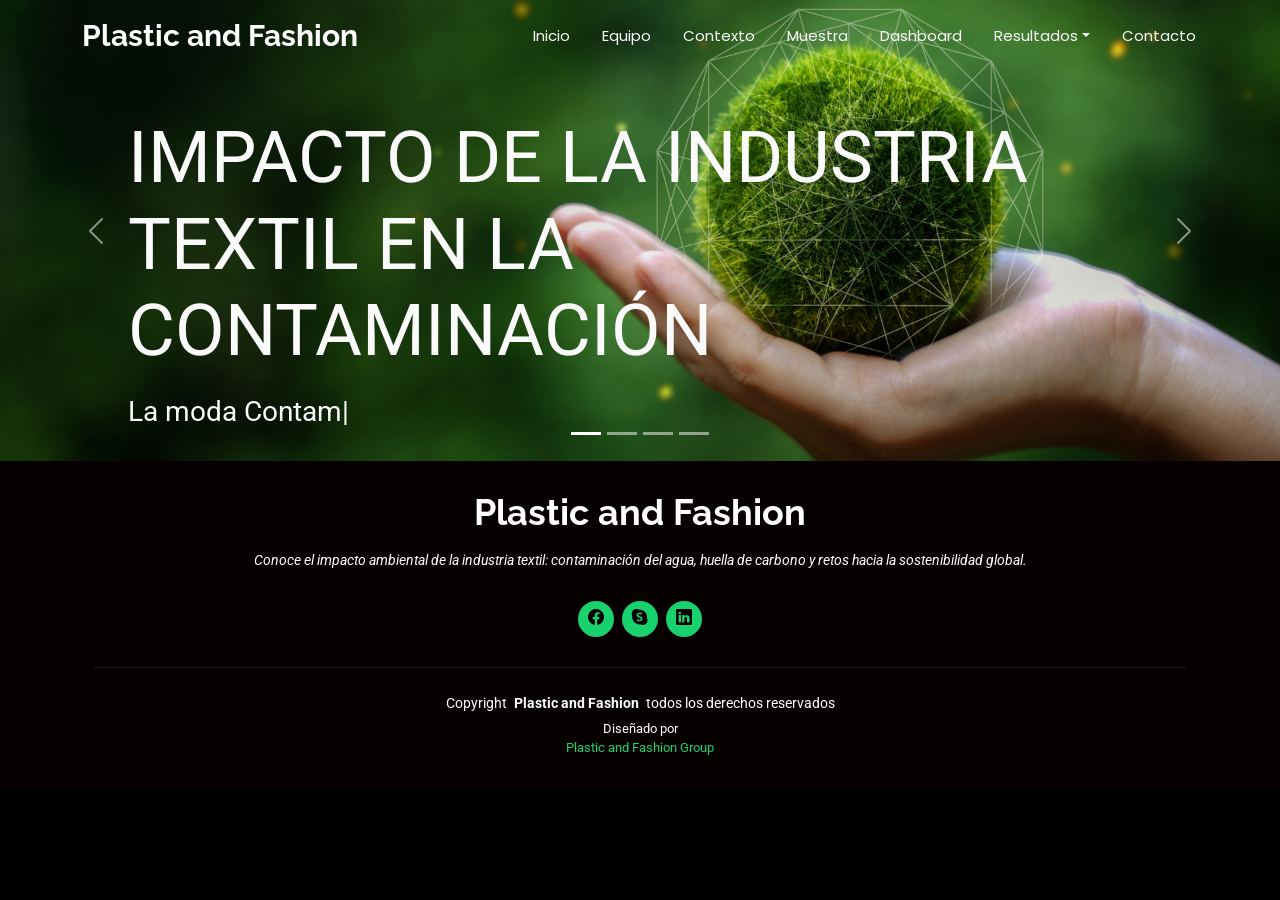
==== commit e4850d3e: "update-index.html" ====
--- a/index.html
+++ b/index.html
@@ -117,7 +117,7 @@
           <!--<span style="color: green;">SLIDE 1: Montaña de residuos textiles (activo por defecto)</span> -->
           <div class="carousel-item active position-relative"> <!-- <span style="color: green;">class="active": Este slide se muestra primero al cargar la página</span> -->
             <!-- <span style="color: green;">Imagen codificada en base64 para evitar dependencias de archivos externos</span> -->
-            <img src="assets/img/Index/carrusel1.jpg" alt = "Montaña de residuos textiles"
+            <img src="assets/img/index/carrusel1.jpg" alt = "montaña de residuos textiles"
                 class="d-block w-100"
                 alt="Montaña de residuos textiles">
                 <div style="top: 25%; left: 10%;" class="position-absolute w-75" >
@@ -135,7 +135,7 @@
 
           <!-- <span style="color: green;">SLIDE 2: Producción industrial textil</span> -->
           <div class="carousel-item"> <!-- <span style="color: green;">Sin class="active" porque no es el slide inicial</span> -->
-            <img src="assets/img/Index/carrusel2.jpg" alt="Máquinas de producción textil"
+            <img src="assets/img/index/carrusel2.jpg" alt="Máquinas de producción textil"
                 class="d-block w-100"
                 alt="Máquinas de producción textil">
 
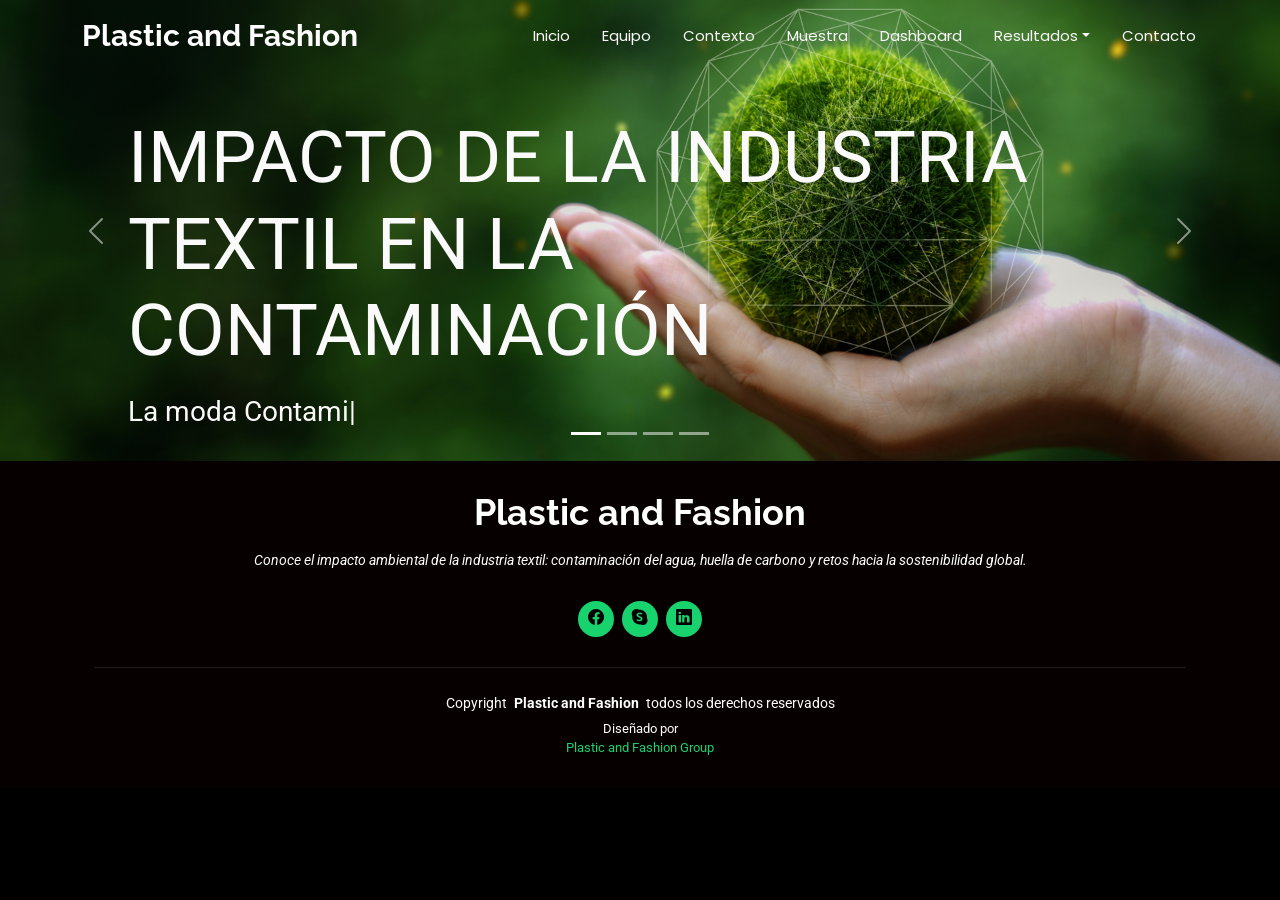
==== commit 80b29270: "actualizacion-escritura actualizacion-escritura" ====
--- a/index.html
+++ b/index.html
@@ -146,7 +146,7 @@
 
           <!-- <span style="color: green;">SLIDE 3: Concepto de reciclaje y economía circular</span> -->
           <div class="carousel-item">
-            <img src="assets/img/Index/carrusel3.jpg" alt="Símbolo de reciclaje con ropa"
+            <img src="assets/img/index/carrusel3.jpg" alt="Símbolo de reciclaje con ropa"
                 class="d-block w-100"
                 alt="Símbolo de reciclaje con ropa">
                 <h1 class="position-absolute w-50" style="top: 40%; left: 10%; font-size: 45px;">La moda <strong><u>CONTAMINA</u></strong></h1>
@@ -157,7 +157,7 @@
 
           <!-- <span style="color: green;">SLIDE 4: Fábrica textil en funcionamiento</span> -->
           <div class="carousel-item">
-            <img src="assets/img/Index/carrusel4.jpg" 
+            <img src="assets/img/index/carrusel4.jpg" 
                 class="d-block w-100"
                 alt="Fábrica textil en funcionamiento">
                 <h1 class="position-absolute w-50" style="top: 40%; left: 10%; font-size: 45px;">La moda <strong><u>SOSTENIBLE</u></strong></h1>
